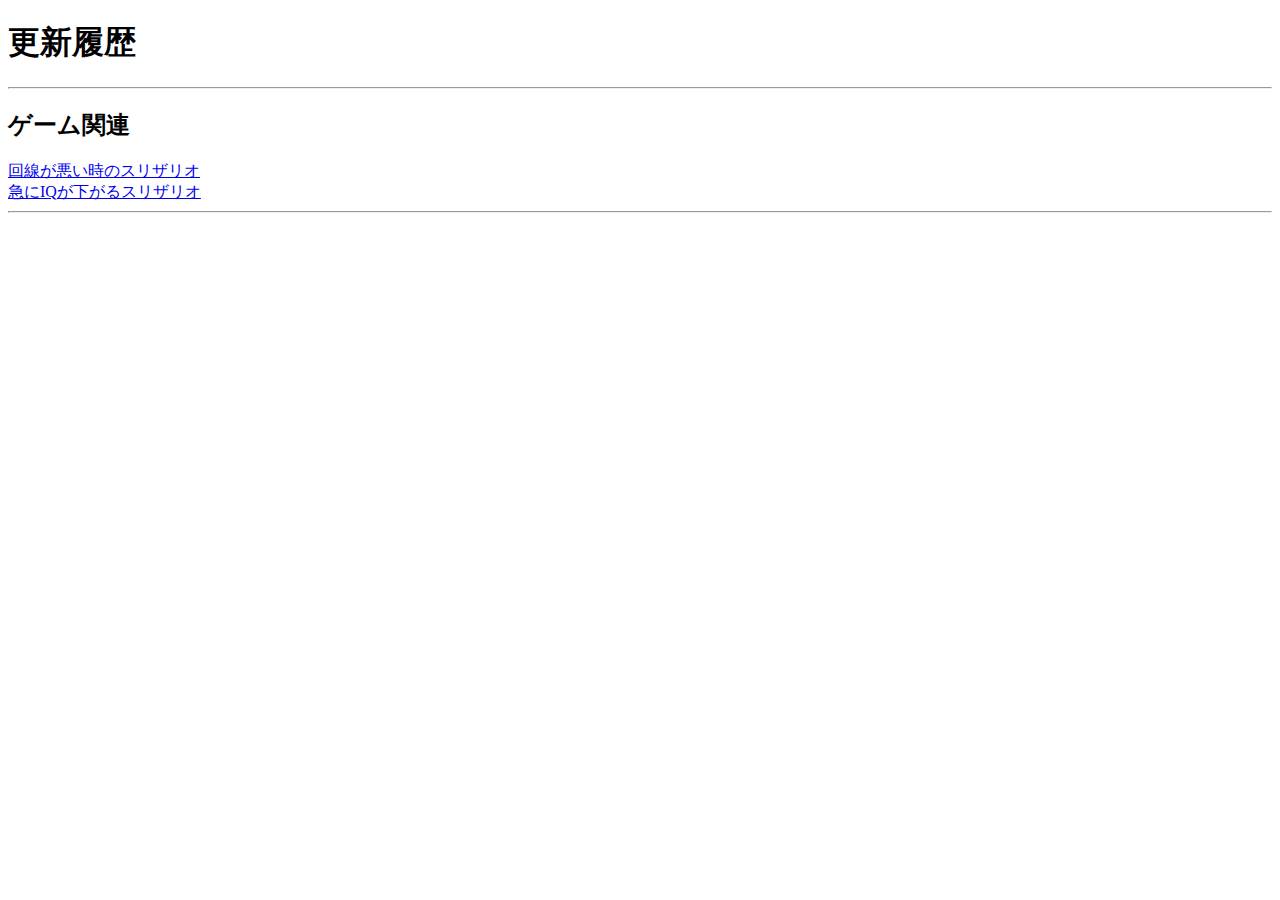
==== blog/index.html @ 1c339814 "add" ====
<!DOCTYPE html>
<html>
<head>
  <meta charset="UTF-8">
  <meta name="viewport" content="width=device-width, initial-scale=1">
  <meta name="description" content="たぴおぽんのブログです">
  <link rel="icon" type="image/png" href="/icon.png">
  <link rel="apple-touch-icon" href="/icon.png">
  <title>たぴおぽんのブログ</title>
</head>
<body>
  <h1>更新履歴</h1>
  <hr>
  <h2>ゲーム関連</h2>
  <a href="slitherio/0iq/1/">回線が悪い時のスリザリオ</a><br>
  <a href="slitherio/0iq/2/">急にIQが下がるスリザリオ</a>
  <hr>
</body>
</html>
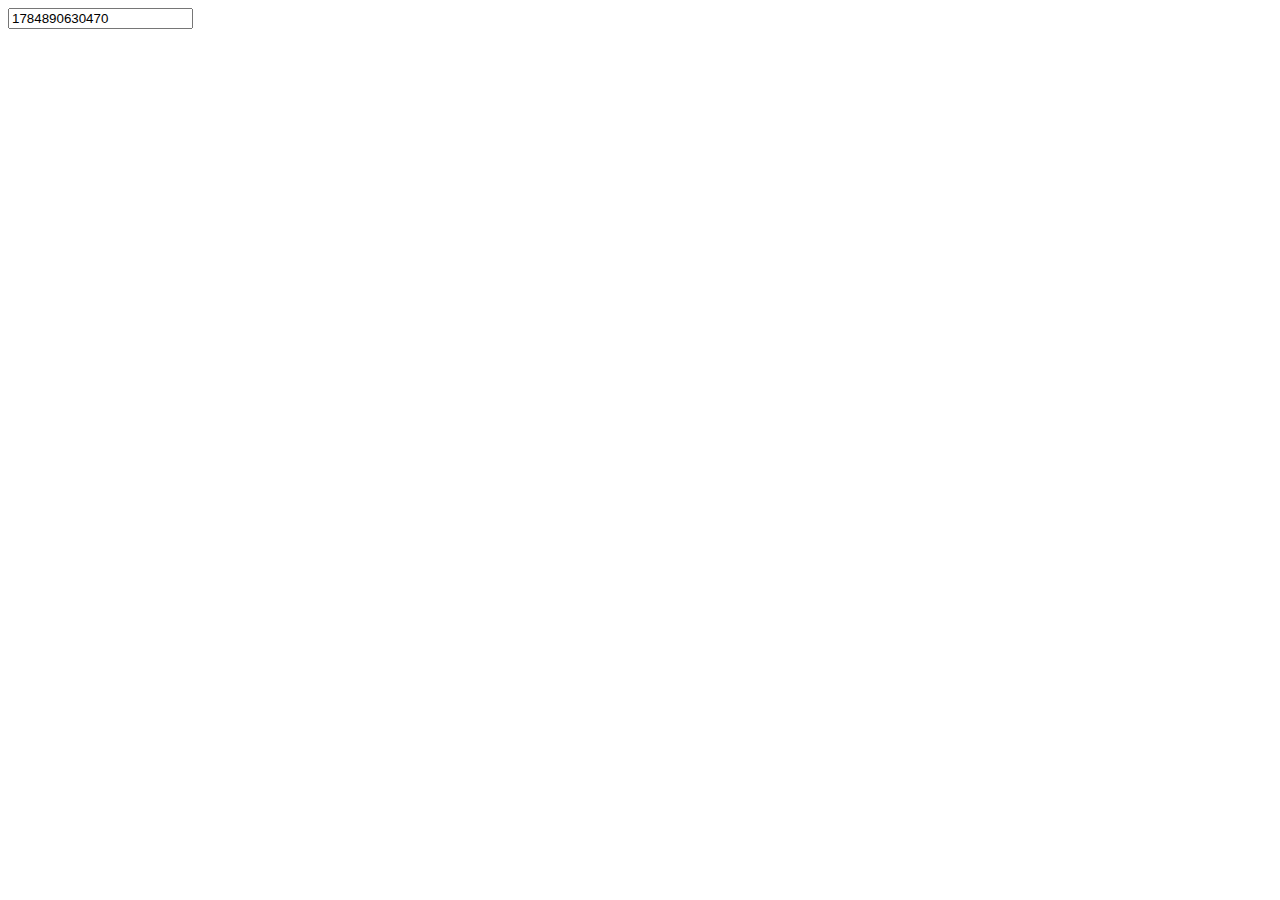
==== commit 037bb32f: "add" ====
--- a/blog/index.html
+++ b/blog/index.html
@@ -3,17 +3,12 @@
 <head>
   <meta charset="UTF-8">
   <meta name="viewport" content="width=device-width, initial-scale=1">
-  <meta name="description" content="たぴおぽんのブログです">
-  <link rel="icon" type="image/png" href="/icon.png">
-  <link rel="apple-touch-icon" href="/icon.png">
-  <title>たぴおぽんのブログ</title>
+  <title></title>
 </head>
 <body>
-  <h1>更新履歴</h1>
-  <hr>
-  <h2>ゲーム関連</h2>
-  <a href="slitherio/0iq/1/">回線が悪い時のスリザリオ</a><br>
-  <a href="slitherio/0iq/2/">急にIQが下がるスリザリオ</a>
-  <hr>
+  <input type="text" id="timestamp">
+  <script>
+    timestamp.value = Date.now();
+  </script>
 </body>
 </html>
